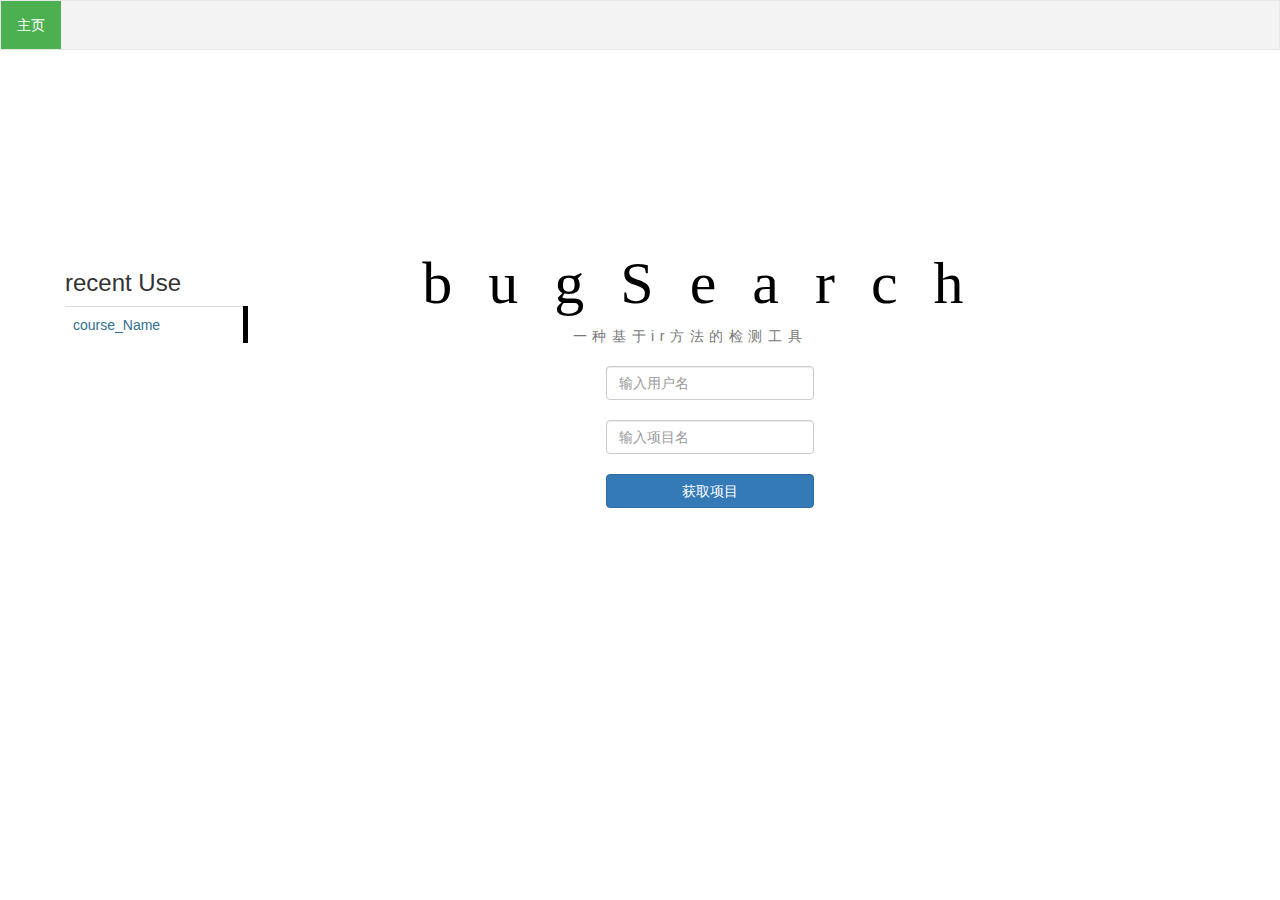
==== src/main/resources/templates/a.html @ 556f0c81 "Initial commit" ====
<!doctype html>
<!--[if lt IE 7 ]><html xmlns:th="http://www.thymeleaf.org" lang="en" class="no-js ie6"> <![endif]-->
<!--[if IE 7 ]><html xmlns:th="http://www.thymeleaf.org" lang="en" class="no-js ie7"> <![endif]-->
<!--[if IE 8 ]><html xmlns:th="http://www.thymeleaf.org" lang="en" class="no-js ie8"> <![endif]-->
<!--[if IE 9 ]><html xmlns:th="http://www.thymeleaf.org" lang="en" class="no-js ie9"> <![endif]-->
<!--[if (gt IE 9)|!(IE)]><!--><html xmlns:th="http://www.thymeleaf.org" lang="en" class="no-js" > <!--<![endif]-->
<head>
    <meta charset="utf-8" />
    <meta name="author" content="" />
    <meta name="keywords" content="" />
    <meta name="viewport" content="width=device-width,initial-scale=1" />
    <title></title>
    <link rel="stylesheet" href="../static/bootstrap-3.3.7-dist/css/bootstrap.css" th:href="@{/bootstrap-3.3.7-dist/css/bootstrap.css}" />
    <script src="../static/js/jquery.min.js" th:src="@{/js/jquery.min.js}"></script>
    <script src="../static/bootstrap-3.3.7-dist/js/libs/bootstrap.js" th:src="@{/bootstrap-3.3.7-dist/js/bootstrap.js}"></script>
</head>



<title>bugSearch</title>
    <style>
        body
        {
            background-size:cover;
            /*background-image: url(/templates/img/background.png);*/
            background-repeat: no-repeat;
             background-color:white;
        }

        #icon{
            height: 300px;
            margin: 0 auto;
            left: 40%;
        }
        #div1{
            margin-top: 800px;
            height: 100px;
            margin: 5% auto;
            text-align: center;
        }
        h1 {
            font-family: 'Marcellus SC', Times, serif;
            font-size: 60px;
            letter-spacing: 0.6em;
            text-align: center;
            padding-left: 0.7em; /* Required for centering */
        }
        a.blacklink {
             color: #000000;
        }
        .subheading {
            letter-spacing: 0.4em;
            text-align: center;
        }

                ul {
            list-style-type: none;
            margin: 0;
            padding: 0;
            overflow: hidden;
            border: 1px solid #e7e7e7;
            background-color: #f3f3f3;
        }

        li {
            float: left;
        }

        li a {
            display: block;
            color: #666;
            text-align: center;
            padding: 14px 16px;
            text-decoration: none;
        }

        li a:hover:not(.active) {
            background-color: #ddd;
        }

        li a.active {
            color: white;
            background-color: #4CAF50;
        }
        #inputMessage{
            margin: 20px;
            padding-left: 35%;
            padding-right: 35%;

        }


        </style>


</head>

<body>

    <ul>
        <li><a class="active" href="#home">主页</a></li>

      </ul>
      
    <div class="col-md-2" style="background-color:white ;margin-top: 200px;margin-left:50px;">

        <h3 >recent Use</h3>


        <table class="table " >
            <!-- <tr style="border-right: 5px solid  black;">
                <td s>recent use</td>
            </tr> -->
            
            <tr th:each="userProjectName: ${alreadyFileList}" class="text-info" style="border-right: 5px solid  black;">
                <td th:text="${userProjectName}" id="linkToIssue" >course_Name</td>
<!--                <td th:text="${issue.content} " >content</td>-->
            </tr>
        </table>
        <span></span>

    </div>

    <div class="col-md-8" style="background-color: white">
        <div id ="div2" style ="margin-top: 200px;">
            <h1><a href="/a.html" class="blacklink">bugSearch</a></h1>
            <p class="subheading text-muted">一种基于ir方法的检测工具</p>

        </div>

        <div  id="inputMessage" >
            <div class="form-group">
                    <!-- <label class="col-sm-2 control-label">aaa</label> -->
                    <input type="StrippedCharField"
                        id="userName"
                        class="form-control "
                        placeholder="输入用户名" 
                        style="margin: 20px;">
                    <input type="StrippedCharField"
                        class="form-control "
                        id="projectName"
                        style="margin: 20px;"
                        placeholder="输入项目名">
                    <button style="margin: 20px;" type="button" class="btn btn-primary btn-block" id="submit" data-loading-text="正在提交...">获取项目</button>
            </div>
        </div>
    </div>
</body>

<script>
    $(function() {
        $("#linkToIssue").click(function () {
            var userProjectName = $(this).text();
            var userName=userProjectName.split("/")[0];
            var ProjectName=userProjectName.split("/")[1];
           $.ajax({
                type: "POST",
                url: "/save",
                data: {
                    "userName" : userName,
                    "projectName" : ProjectName
                },
                success: function () {
                    window.location.href ="/issue";
                }
            });
        });
        $("#submit").click(function (e) {
            // window.location.href ="aadmin.html";
            $.ajax({
                type : "POST",
                url : "/save",
                data : {
                    "userName" : $("#userName").val(),
                    "projectName" : $("#projectName").val()
                },
                success : function() {
                        window.location.href ="/downloading";
                }
            });
        });
    });
</script>
</html>
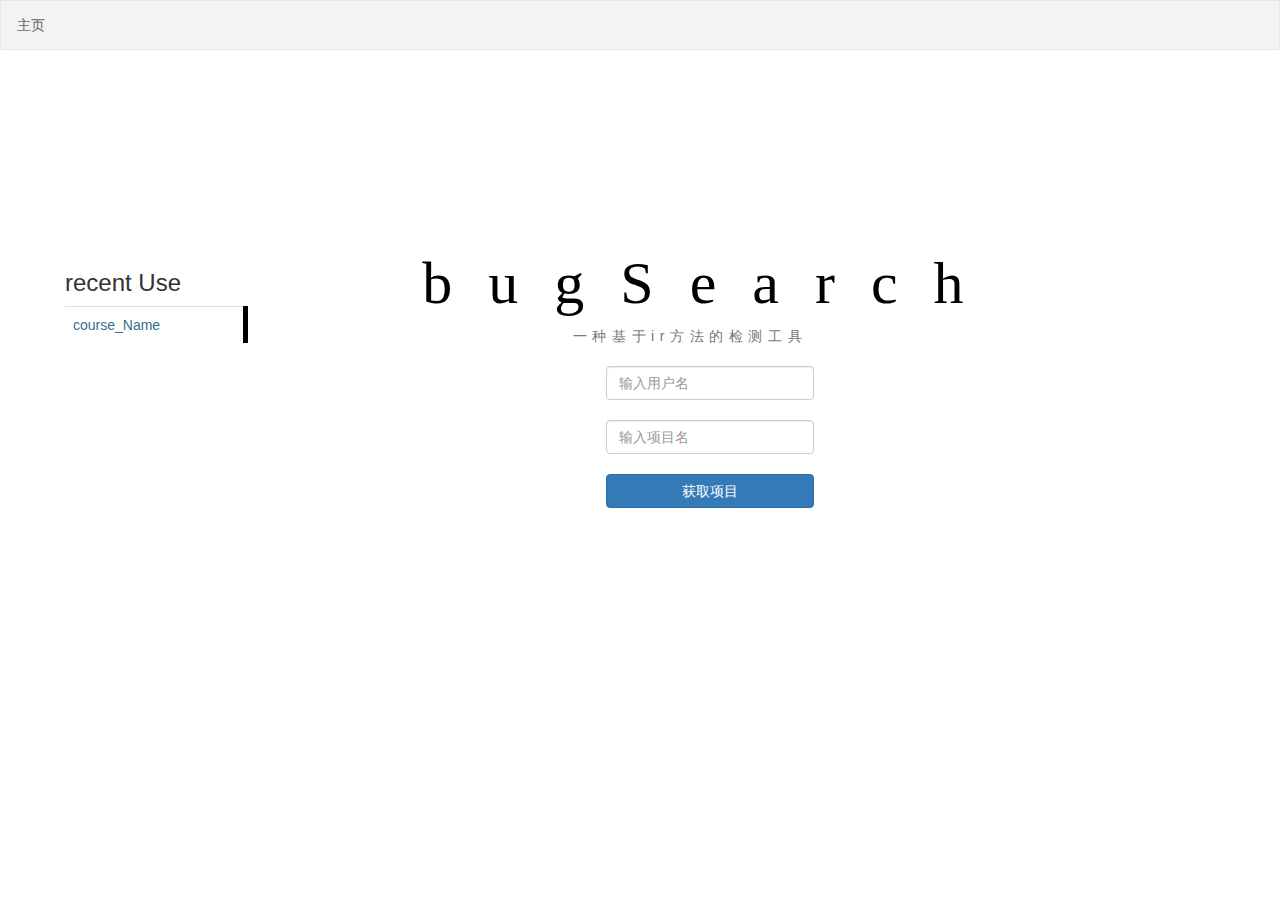
==== commit bbeea6ab: "edit 4/28 好久没动了" ====
--- a/src/main/resources/templates/a.html
+++ b/src/main/resources/templates/a.html
@@ -53,7 +53,8 @@
             text-align: center;
         }
 
-                ul {
+
+        ul {
             list-style-type: none;
             margin: 0;
             padding: 0;
@@ -96,17 +97,13 @@
 </head>
 
 <body>
-
     <ul>
-        <li><a class="active" href="#home">主页</a></li>
-
+        <li><a . href="a.html">主页</a></li>
       </ul>
-      
-    <div class="col-md-2" style="background-color:white ;margin-top: 200px;margin-left:50px;">
-
-        <h3 >recent Use</h3>
 
 
+    <div class="col-md-2" style="background-color:white ;margin-top: 200px;margin-left:50px;">
+        <h3 >recent Use</h3>
         <table class="table " >
             <!-- <tr style="border-right: 5px solid  black;">
                 <td s>recent use</td>
